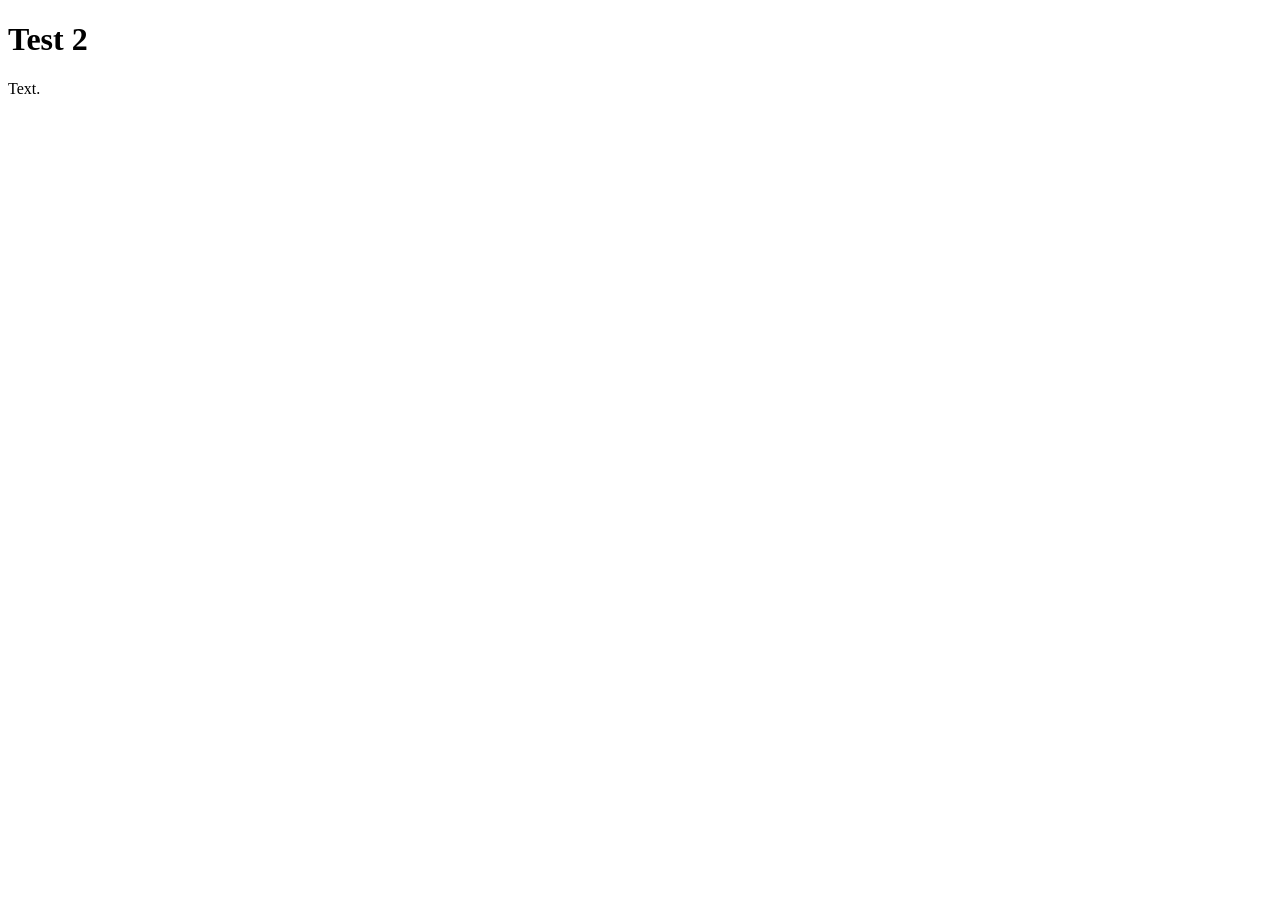
==== index.html @ 63f05d26 "Update index.html" ====
<!DOCTYPE html>
<html>
  <head>
    <meta charset="UTF-8">
    <meta http-equiv="X-UA-Compatible" content="IE=edge">
    <meta name="viewport" content="width=device-width, initial-scale=1">
    <title>Test page CSS</title>
    <link rel="stylesheet" href="/test-page-css/assets/css/style.css">
    <link rel="stylesheet" href="/test-page-css/style.css">
  </head>
  <body>
    <h1>Test 2</h1>
    Text.
  </body>
</html>
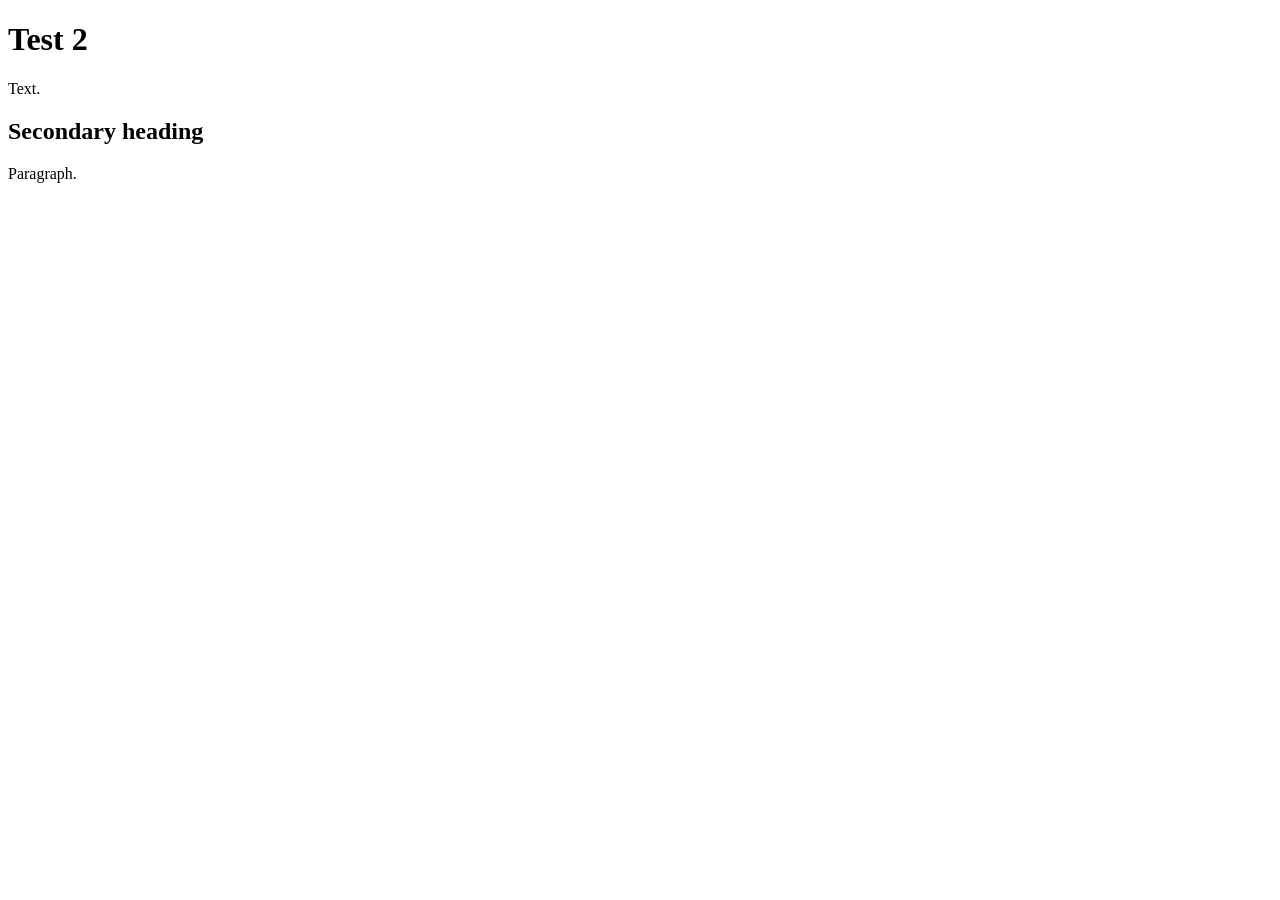
==== commit 26378f82: "Update index.html" ====
--- a/index.html
+++ b/index.html
@@ -9,7 +9,13 @@
     <link rel="stylesheet" href="/test-page-css/style.css">
   </head>
   <body>
-    <h1>Test 2</h1>
-    Text.
+    <div class="ptext">
+      <h1>Test 2</h1>
+      Text.
+    </div>
+    <div style="width: 500px;">
+      <h2>Secondary heading</h2>
+      <p>Paragraph.</p>
+    </div>
   </body>
 </html>
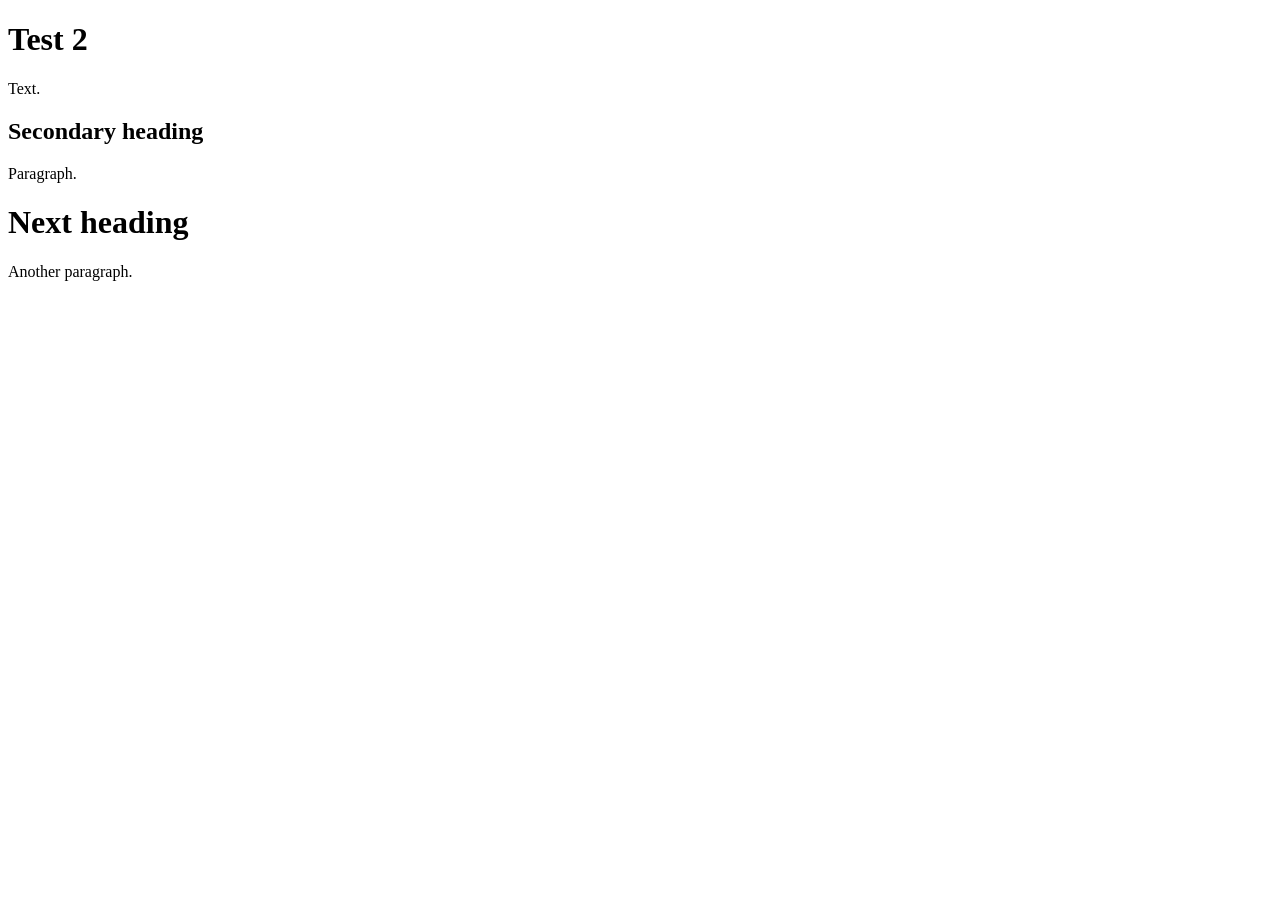
==== commit e830d8f0: "Update index.html" ====
--- a/index.html
+++ b/index.html
@@ -7,6 +7,11 @@
     <title>Test page CSS</title>
     <link rel="stylesheet" href="/test-page-css/assets/css/style.css">
     <link rel="stylesheet" href="/test-page-css/style.css">
+    <style>
+      .ptest {
+        width: 500px;
+      }
+    </style>
   </head>
   <body>
     <div class="ptext">
@@ -17,5 +22,9 @@
       <h2>Secondary heading</h2>
       <p>Paragraph.</p>
     </div>
+    <div class="ptest">
+      <h1>Next heading</h1>
+      <p>Another paragraph.</p>
+    </div>
   </body>
 </html>
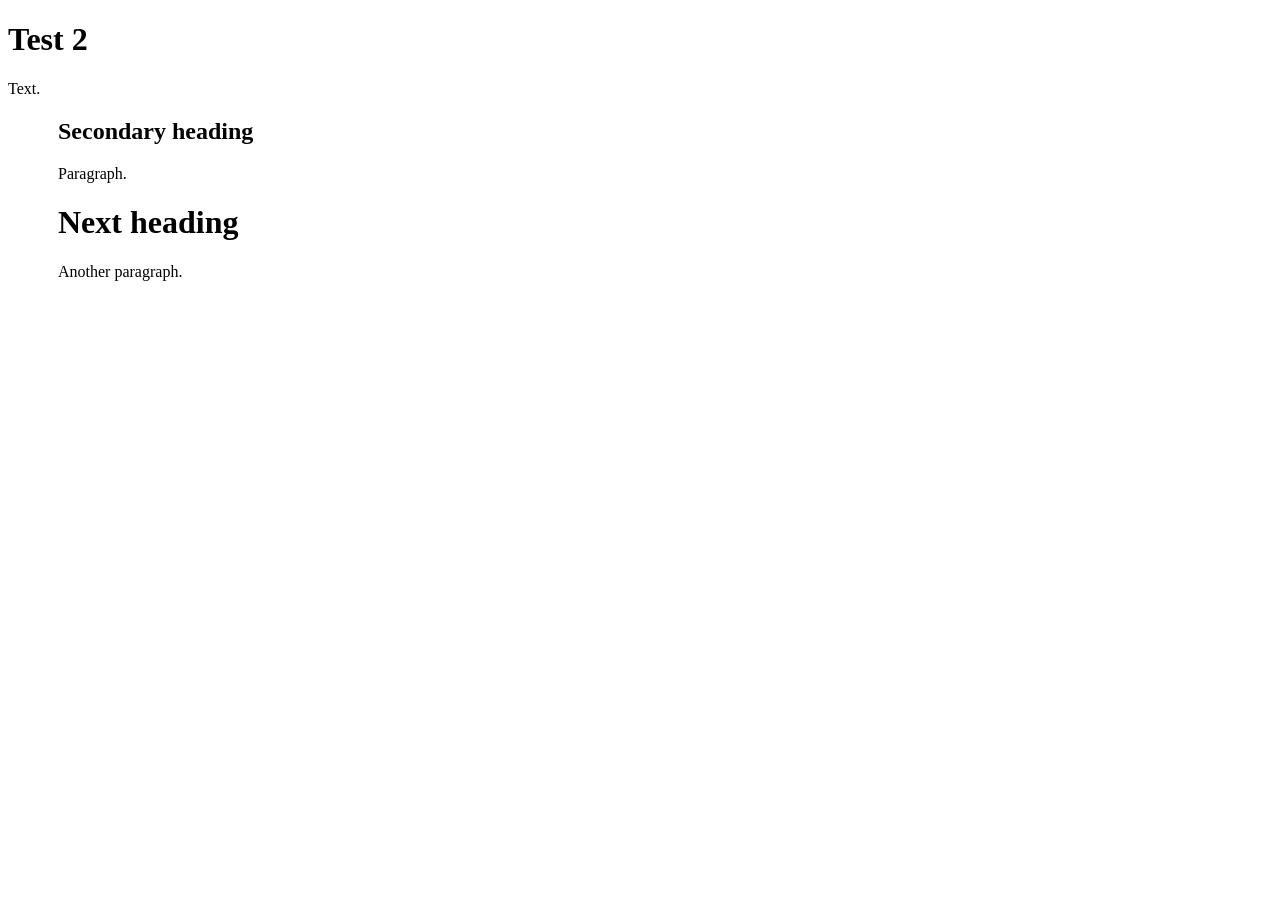
==== commit 76f66a27: "Update index.html" ====
--- a/index.html
+++ b/index.html
@@ -10,6 +10,7 @@
     <style>
       .ptest {
         width: 500px;
+        margin-left:50px;
       }
     </style>
   </head>
@@ -18,7 +19,7 @@
       <h1>Test 2</h1>
       Text.
     </div>
-    <div style="width: 500px;">
+    <div style="width: 500px;margin-left:50px;">
       <h2>Secondary heading</h2>
       <p>Paragraph.</p>
     </div>
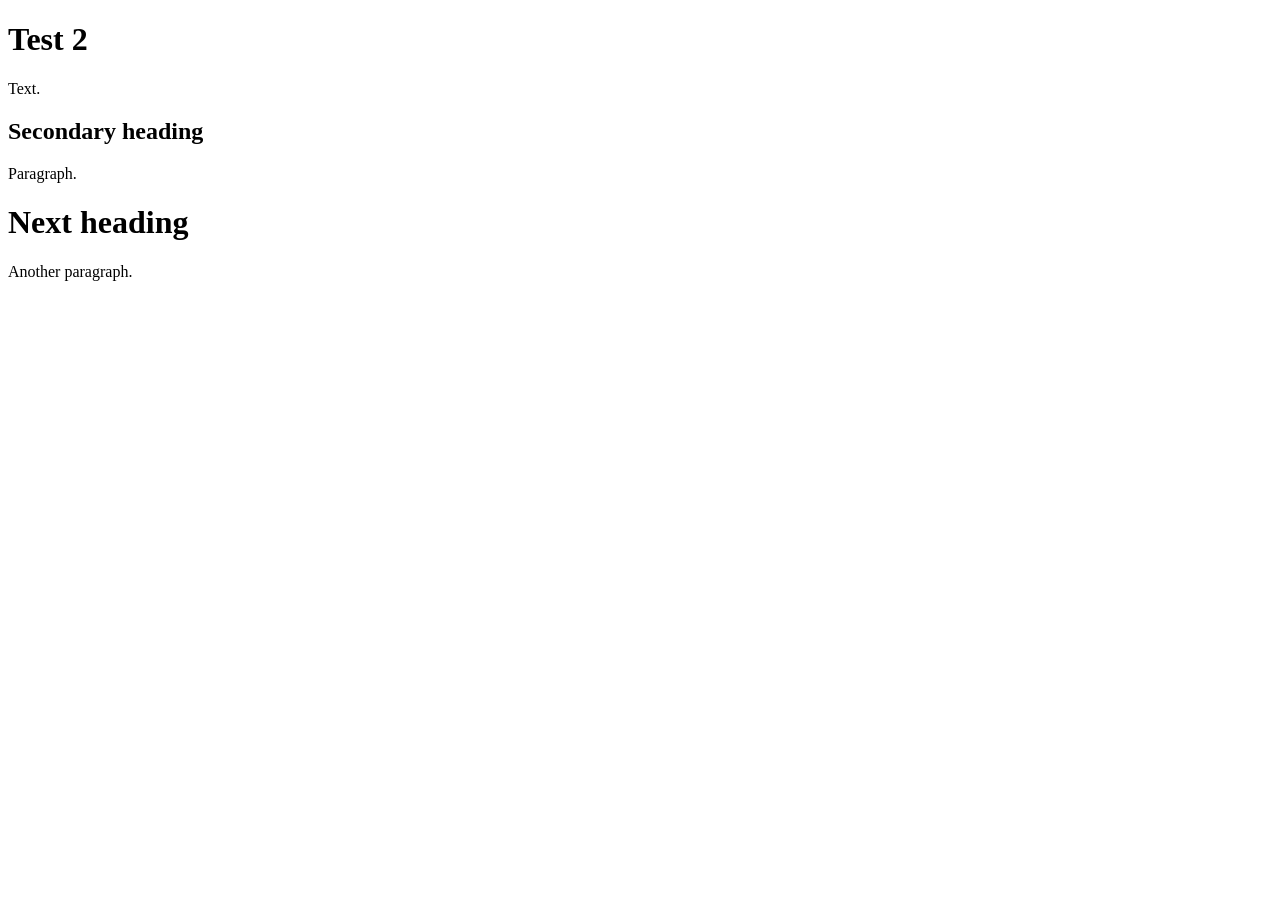
==== commit 4a439c7f: "Update index.html" ====
--- a/index.html
+++ b/index.html
@@ -7,23 +7,19 @@
     <title>Test page CSS</title>
     <link rel="stylesheet" href="/test-page-css/assets/css/style.css">
     <link rel="stylesheet" href="/test-page-css/style.css">
-    <style>
+    <!-- <style>
       .ptest {
         width: 500px;
         margin-left:50px;
       }
-    </style>
+    </style> -->
   </head>
   <body>
     <div class="ptext">
       <h1>Test 2</h1>
       Text.
-    </div>
-    <div style="width: 500px;margin-left:50px;">
       <h2>Secondary heading</h2>
       <p>Paragraph.</p>
-    </div>
-    <div class="ptest">
       <h1>Next heading</h1>
       <p>Another paragraph.</p>
     </div>
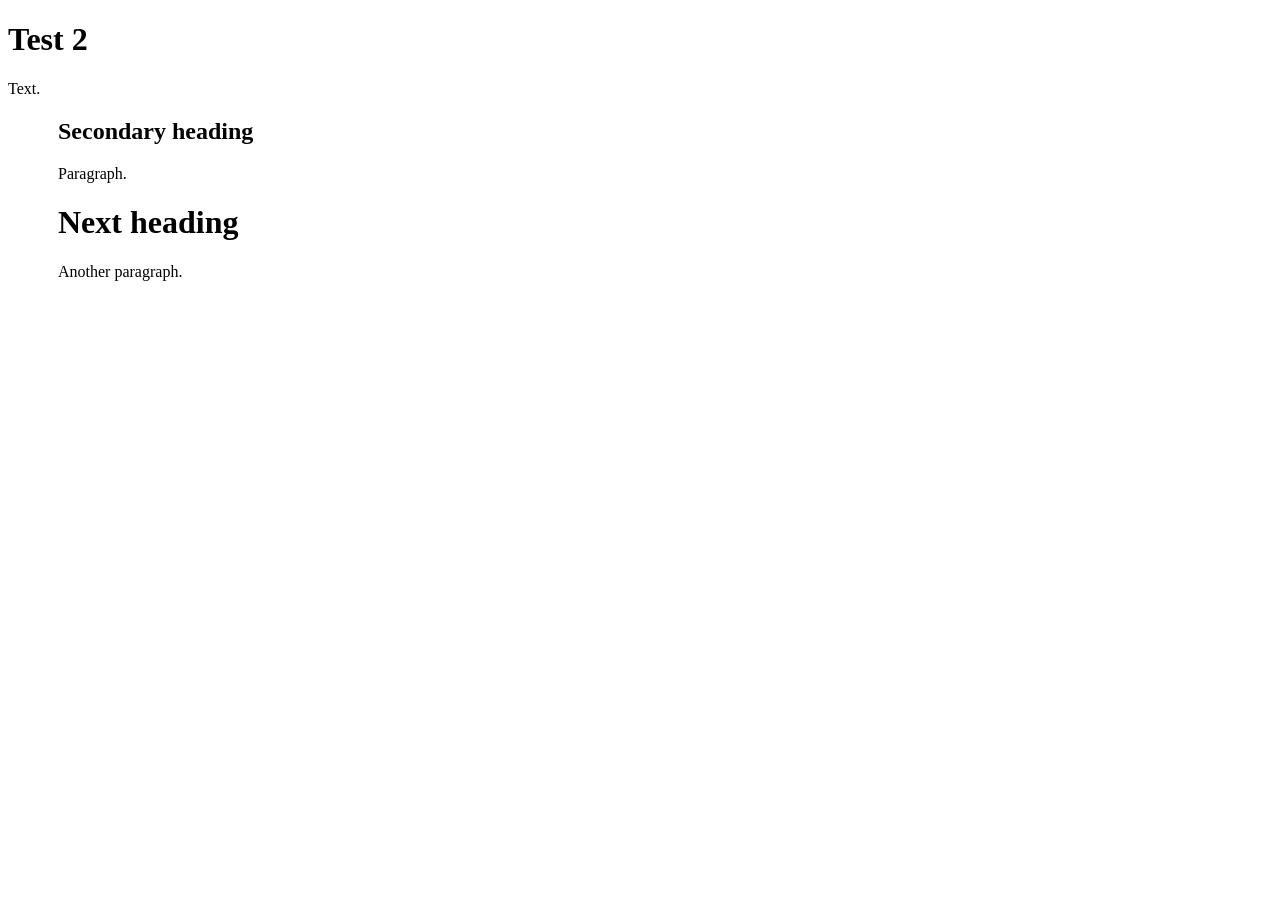
==== commit 52ca19f7: "Update index.html (restore)" ====
--- a/index.html
+++ b/index.html
@@ -7,19 +7,23 @@
     <title>Test page CSS</title>
     <link rel="stylesheet" href="/test-page-css/assets/css/style.css">
     <link rel="stylesheet" href="/test-page-css/style.css">
-    <!-- <style>
+    <style>
       .ptest {
-        width: 500px;
+        width:500px;
         margin-left:50px;
       }
-    </style> -->
+    </style>
   </head>
   <body>
     <div class="ptext">
       <h1>Test 2</h1>
       Text.
+    </div>
+    <div style="width:500px;margin-left:50px;">
       <h2>Secondary heading</h2>
       <p>Paragraph.</p>
+    </div>
+    <div class="ptest">
       <h1>Next heading</h1>
       <p>Another paragraph.</p>
     </div>
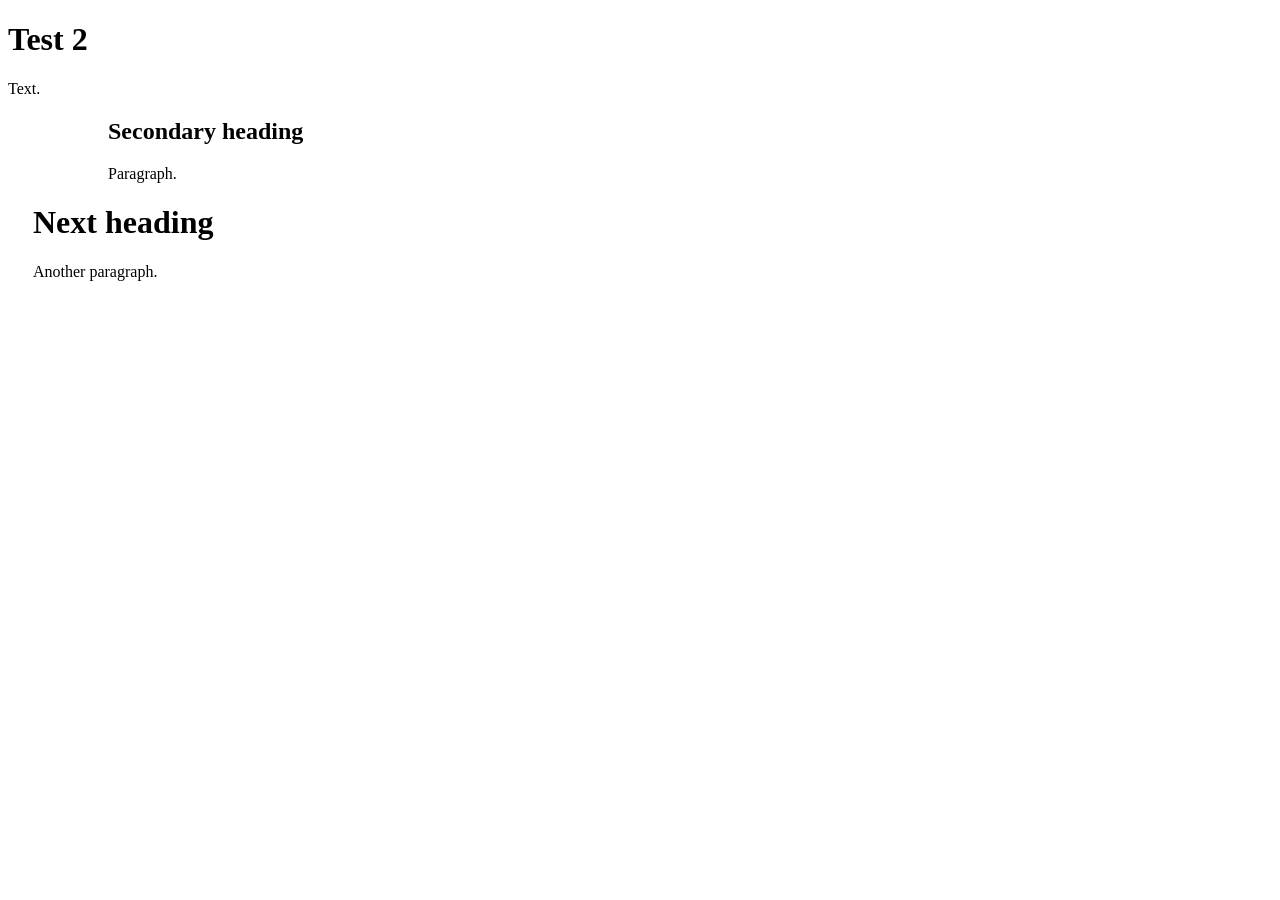
==== commit 7de10b26: "Update index.html" ====
--- a/index.html
+++ b/index.html
@@ -10,7 +10,7 @@
     <style>
       .ptest {
         width:500px;
-        margin-left:50px;
+        margin-left:25px;
       }
     </style>
   </head>
@@ -19,7 +19,7 @@
       <h1>Test 2</h1>
       Text.
     </div>
-    <div style="width:500px;margin-left:50px;">
+    <div style="width:500px;margin-left:100px;">
       <h2>Secondary heading</h2>
       <p>Paragraph.</p>
     </div>
